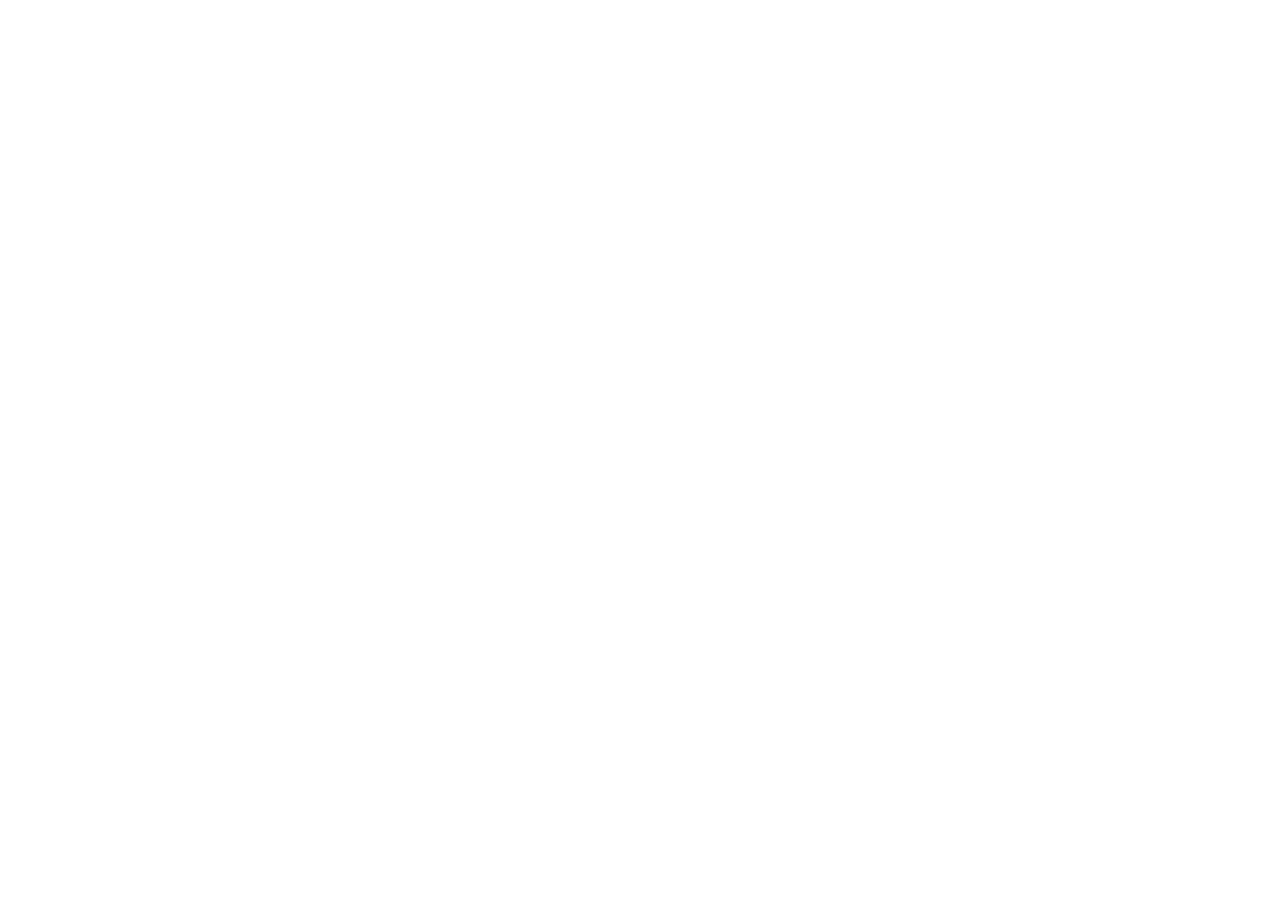
==== about.html @ 41bbe0c4 "done changes" ====
<!DOCTYPE html>
<html lang="en">
<head>
    <meta charset="UTF-8">
    <meta name="viewport" content="width=device-width, initial-scale=1.0">
    <title>Document</title>
</head>
<style>.flex-d{display: flex;}
    .dropdownmwnu{
        width: 100%;
        height: auto;
    }
    .contentBox{
        width: 100%;
        height: auto;
        }
    .rangeBox{
        width: 100%;
        height: auto;
        }
</style>
<body>
    
            <!-- <div class="rangeBox flex-d">
              <div id="minBox">
                <ul>
                  <li value="500000" textval="₹ 5 Lac">₹ 5 Lac</li>
                  <li value="1000000" textval="₹ 10 Lac">₹ 10 Lac</li>
                  <li value="1500000" textval="₹ 15 Lac">₹ 15 Lac</li>
                  <li value="2000000" textval="₹ 20 Lac">₹ 20 Lac</li>
                  <li value="2500000" textval="₹ 25 Lac">₹ 25 Lac</li>
                  <li value="3000000" textval="₹ 30 Lac">₹ 30 Lac</li>
                  <li value="4000000" textval="₹ 40 Lac">₹ 40 Lac</li>
                  <li value="5000000" textval="₹ 50 Lac">₹ 50 Lac</li>
                  <li value="6000000" textval="₹ 60 Lac">₹ 60 Lac</li>
                  <li value="7500000" textval="₹ 75 Lac">₹ 75 Lac</li>
                  <li value="9000000" textval="₹ 90 Lac">₹ 90 Lac</li>
                  <li value="10000000" textval="₹ 1 Cr.">₹ 1 Cr.</li>
                  <li value="12500000" textval="₹ 1.25 Cr.">
                    ₹ 1.25 Cr.
                  </li>
                  <li value="15000000" textval="₹ 1.5 Cr.">
                    ₹ 1.5 Cr.
                  </li>
                </ul>
              </div>
            

            <div id="maxBox">
              <ul>
                <li value="1000000" textval="₹ 10 Lac">₹ 10 Lac</li>
                <li value="1500000" textval="₹ 15 Lac">₹ 15 Lac</li>
                <li value="2000000" textval="₹ 20 Lac">₹ 20 Lac</li>
                <li value="2500000" textval="₹ 25 Lac">₹ 25 Lac</li>
                <li value="3000000" textval="₹ 30 Lac">₹ 30 Lac</li>
                <li value="4000000" textval="₹ 40 Lac">₹ 40 Lac</li>
                <li value="5000000" textval="₹ 50 Lac">₹ 50 Lac</li>
                <li value="6000000" textval="₹ 60 Lac">₹ 60 Lac</li>
                <li value="7500000" textval="₹ 75 Lac">₹ 75 Lac</li>
                <li value="9000000" textval="₹ 90 Lac">₹ 90 Lac</li>
                <li value="10000000" textval="₹ 1 Cr.">₹ 1 Cr.</li>
                <li value="12500000" textval="₹ 1.25 Cr.">
                  ₹ 1.25 Cr.
                </li>
                <li value="15000000" textval="₹ 1.5 Cr.">₹ 1.5 Cr.</li>
                <li value="15000000" textval="₹ 1.5 Cr.">₹ 5 Cr.</li>
              </ul>
            </div>
          </div> -->
          </div>
        </div>
      </div>
</body>
</html>
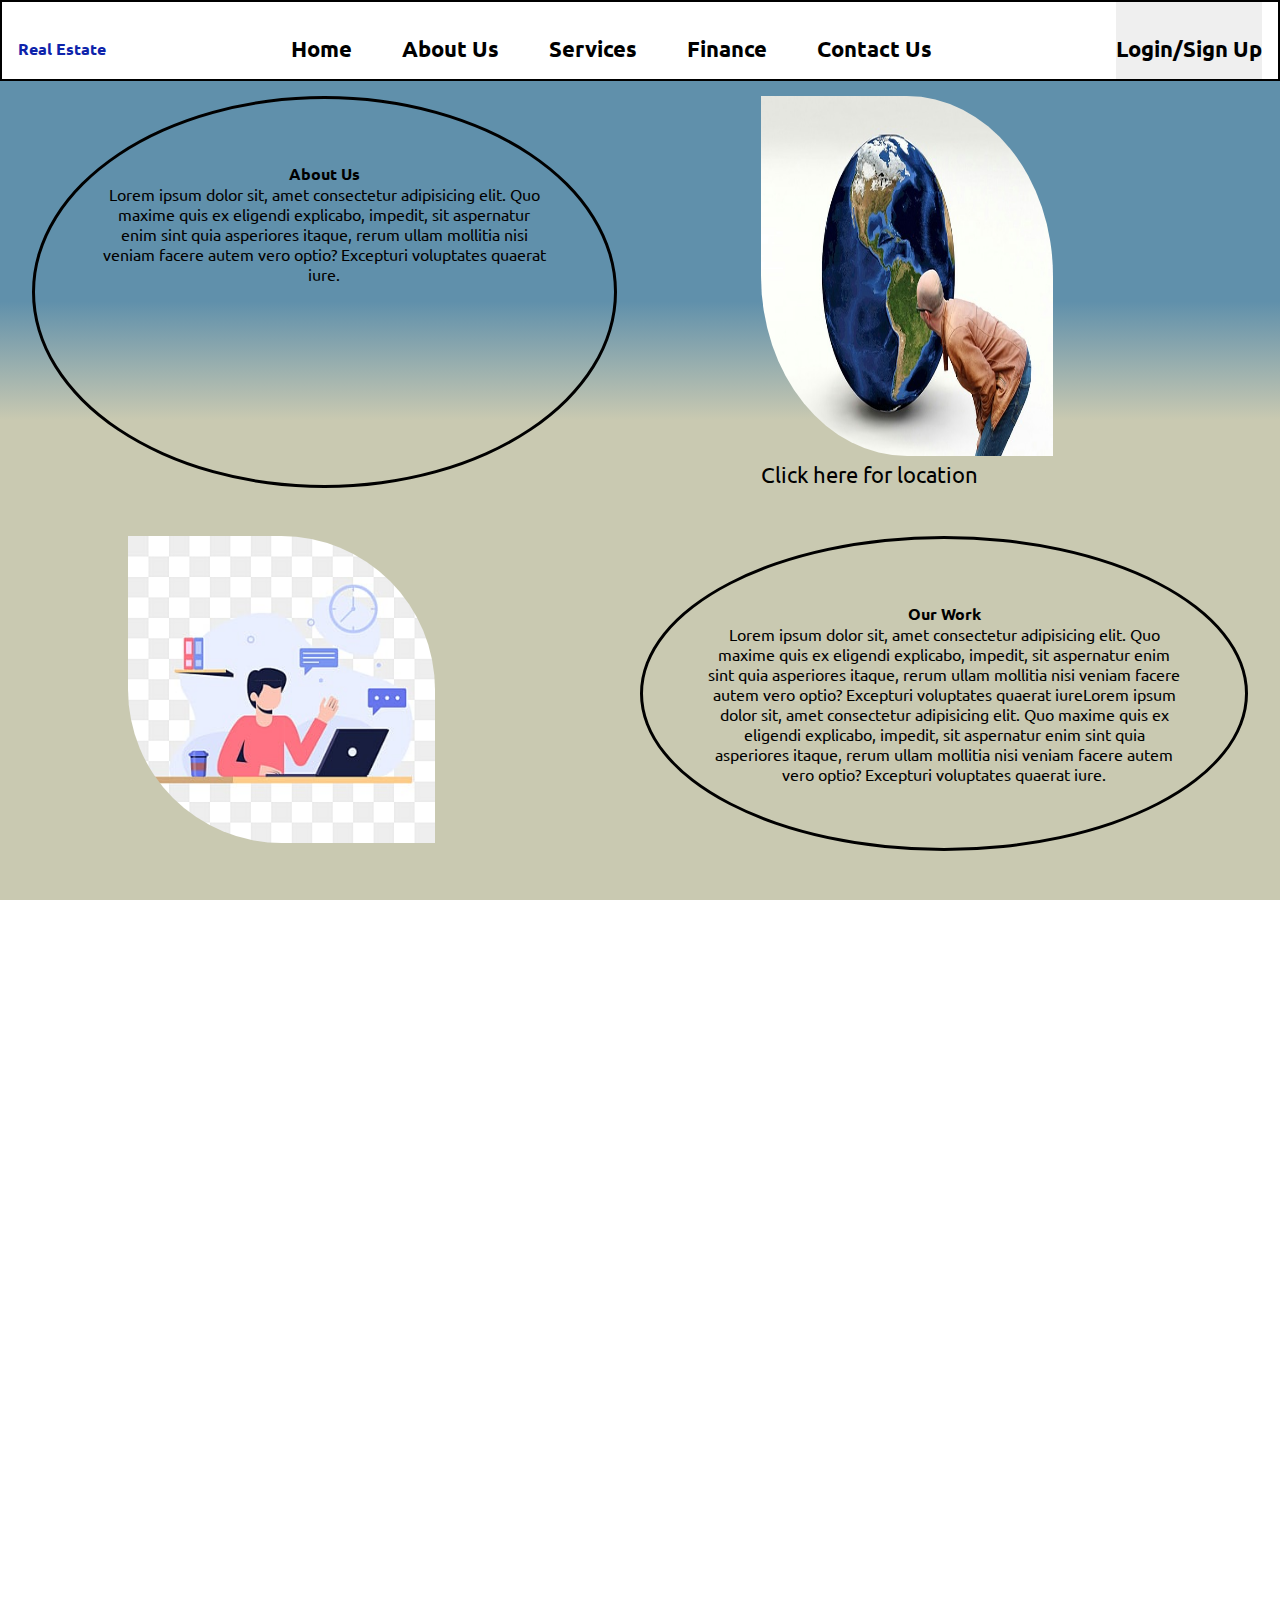
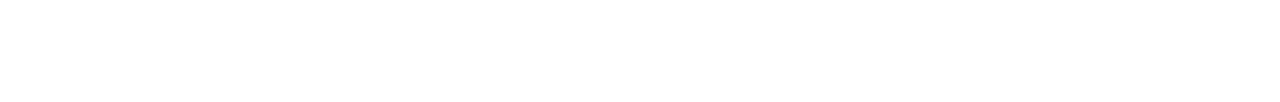
==== commit 75b934fb: "changed" ====
--- a/about.html
+++ b/about.html
@@ -1,74 +1,151 @@
 <!DOCTYPE html>
 <html lang="en">
+
 <head>
-    <meta charset="UTF-8">
-    <meta name="viewport" content="width=device-width, initial-scale=1.0">
-    <title>Document</title>
+  <meta charset="UTF-8" />
+  <meta name="viewport" content="width=device-width, initial-scale=1.0" />
+  <title>Real Estate</title>
+  <script src="script.js"></script>
+  <link rel="stylesheet" type="text/css" href="about.css" />
+
+  <link href="https://cdn.jsdelivr.net/npm/remixicon@3.5.0/fonts/remixicon.css" rel="stylesheet" />
+
+  <!-- google font link  -->
+  <!-- <link href="https://fonts.googleapis.com/css2?family=Work+Sans:wght@300;400;500;600;700;800&display=swap"
+        rel="stylesheet"> -->
+  <link href="https://cdn.jsdelivr.net/npm/bootstrap@5.3.1/dist/css/bootstrap.min.css" rel="stylesheet"
+    integrity="sha384-4bw+/aepP/YC94hEpVNVgiZdgIC5+VKNBQNGCHeKRQN+PtmoHDEXuppvnDJzQIu9" crossorigin="anonymous" />
 </head>
-<style>.flex-d{display: flex;}
-    .dropdownmwnu{
-        width: 100%;
-        height: auto;
-    }
-    .contentBox{
-        width: 100%;
-        height: auto;
-        }
-    .rangeBox{
-        width: 100%;
-        height: auto;
-        }
-</style>
+
 <body>
-    
-            <!-- <div class="rangeBox flex-d">
-              <div id="minBox">
-                <ul>
-                  <li value="500000" textval="₹ 5 Lac">₹ 5 Lac</li>
-                  <li value="1000000" textval="₹ 10 Lac">₹ 10 Lac</li>
-                  <li value="1500000" textval="₹ 15 Lac">₹ 15 Lac</li>
-                  <li value="2000000" textval="₹ 20 Lac">₹ 20 Lac</li>
-                  <li value="2500000" textval="₹ 25 Lac">₹ 25 Lac</li>
-                  <li value="3000000" textval="₹ 30 Lac">₹ 30 Lac</li>
-                  <li value="4000000" textval="₹ 40 Lac">₹ 40 Lac</li>
-                  <li value="5000000" textval="₹ 50 Lac">₹ 50 Lac</li>
-                  <li value="6000000" textval="₹ 60 Lac">₹ 60 Lac</li>
-                  <li value="7500000" textval="₹ 75 Lac">₹ 75 Lac</li>
-                  <li value="9000000" textval="₹ 90 Lac">₹ 90 Lac</li>
-                  <li value="10000000" textval="₹ 1 Cr.">₹ 1 Cr.</li>
-                  <li value="12500000" textval="₹ 1.25 Cr.">
-                    ₹ 1.25 Cr.
-                  </li>
-                  <li value="15000000" textval="₹ 1.5 Cr.">
-                    ₹ 1.5 Cr.
-                  </li>
-                </ul>
-              </div>
-            
+  <nav id="navbar">
+    <div class="left flex-d">
+      <img src="img/logo-removebg-preview.png" alt="" />
+      <h4>Real Estate</h4>
+    </div>
+    <ul>
+      <li><a href="index.html">Home</a></li>
+      <li><a href="about.html">About Us</a></li>
+      <li><a href="services.html">Services</a></li>
+      <li><a href="#">Finance</a></li>
+      <li><a href="contact.html">Contact Us</a></li>
+    </ul>
+    <button>
+      <ul>
+        <li><a href="sign.html">Login/Sign Up</a></li>
+      </ul>
+    </button>
+  </nav>
 
-            <div id="maxBox">
-              <ul>
-                <li value="1000000" textval="₹ 10 Lac">₹ 10 Lac</li>
-                <li value="1500000" textval="₹ 15 Lac">₹ 15 Lac</li>
-                <li value="2000000" textval="₹ 20 Lac">₹ 20 Lac</li>
-                <li value="2500000" textval="₹ 25 Lac">₹ 25 Lac</li>
-                <li value="3000000" textval="₹ 30 Lac">₹ 30 Lac</li>
-                <li value="4000000" textval="₹ 40 Lac">₹ 40 Lac</li>
-                <li value="5000000" textval="₹ 50 Lac">₹ 50 Lac</li>
-                <li value="6000000" textval="₹ 60 Lac">₹ 60 Lac</li>
-                <li value="7500000" textval="₹ 75 Lac">₹ 75 Lac</li>
-                <li value="9000000" textval="₹ 90 Lac">₹ 90 Lac</li>
-                <li value="10000000" textval="₹ 1 Cr.">₹ 1 Cr.</li>
-                <li value="12500000" textval="₹ 1.25 Cr.">
-                  ₹ 1.25 Cr.
-                </li>
-                <li value="15000000" textval="₹ 1.5 Cr.">₹ 1.5 Cr.</li>
-                <li value="15000000" textval="₹ 1.5 Cr.">₹ 5 Cr.</li>
-              </ul>
-            </div>
-          </div> -->
-          </div>
+  <section class="about">
+    <div class="r1 flex-d">
+      <div class="c1">
+        <h2>About Us</h2>
+        <p>Lorem ipsum dolor sit, amet consectetur adipisicing elit. Quo maxime quis ex eligendi explicabo, impedit, sit
+          aspernatur enim sint quia asperiores itaque, rerum ullam mollitia nisi veniam facere autem vero optio?
+          Excepturi voluptates quaerat iure.</p>
+      </div>
+      <div class="c2">
+      <a href="https://maps.app.goo.gl/x5fka8NT3PktqPkW7 " target="_blank">
+        <img style="height: 40vh;"  src="img/traveller-3213992_640 (3).jpg" alt="" srcset="">
+        <p>Click here for location</p>
+      </a>
+
+    </div>
+    </div>
+    <div class="r2 flex-d">
+      <div class="c2"><img src="img/work.jpg" alt=""></div>
+      <div class="c1">
+        <h2>Our Work</h2>
+        <p>Lorem ipsum dolor sit, amet consectetur adipisicing elit. Quo maxime quis ex eligendi explicabo, impedit, sit
+          aspernatur enim sint quia asperiores itaque, rerum ullam mollitia nisi veniam facere autem vero optio?
+          Excepturi voluptates quaerat iureLorem ipsum dolor sit, amet consectetur adipisicing elit. Quo maxime quis ex
+          eligendi explicabo, impedit, sit aspernatur enim sint quia asperiores itaque, rerum ullam mollitia nisi veniam
+          facere autem vero optio? Excepturi voluptates quaerat iure.</p>
+      </div>
+    </div>
+    <div class="r3">
+      <div id="heading">
+        <h2>Our Team</h2>
+      </div>
+      <div id="images">
+        <div class="khan">
+          <img src="img/team1.jpg" alt="" >
+          <h3>Shahrukh Khan</h3>
+        </div>
+        <div class="khan">
+          <img src="img/team2.jpg" alt="" >
+          <h3>Salman Khan</h3>
+        </div>
+        <div class="khan">
+          <img src="img/team3.webp" alt="" >
+          <h3>Aamir Khan</h3>
+        </div>
+        
+        
+
+      </div>
+
+
+    </div>
+
+  </section>
+
+  <footer class="footer">
+    <div class="row1 flex-d">
+      <div class="column1">
+        <h3>Contact Us</h3>
+        <a href="">
+          <i class="ri-map-pin-line"></i>&nbsp;&nbsp;Plot No. 27/A, Samta
+          Colony Vidhya Vihar, Convent School Road, behind S.P. Law College,
+          Biyani Nagar, Tukum, Chandrapur, Maharashtra 442401
+        </a>
+        <p>Email : xxxxx@gmail.com</p>
+        <p><i class="ri-smartphone-line"></i>&nbsp;&nbsp;+91 ***********</p>
+        <p><i class="ri-whatsapp-line"></i> &nbsp;&nbsp;+91 ***********</p>
+      </div>
+
+      <div class="column2">
+        <h3>General Links</h3>
+        <div class="anchor flex-d">
+          <a href="index.html">Home</a>
+          <a href="#">About Us</a>
+          <a href="#">Services</a>
+          <a href="#">Testimonials</a>
+          <a href="#">Finance</a>
         </div>
       </div>
+      <div class="column3">
+        <h3>Our Services</h3>
+        <div class="anchor flex-d">
+          <a href="#">Builders & Developers</a>
+          <a href="#">Buy Properties</a>
+          <a href="#">Finance Facilities</a>
+          <a href="#">Terms & Conditions</a>
+        </div>
+      </div>
+    </div>
+    <hr />
+    <div class="row2 flex-d">
+      <div class="companyname">
+        <p>
+          &copy; All Rights Reserved. <strong>Magical Umbrella Real Estate</strong>
+        </p>
+      </div>
+      <div class="sm">
+        <a href="#"><img src="img/instagram_1409946.png" alt=""></i></a>
+        <a href="#"><img src="img/facebook_733547.png" alt=""></i></a>
+        <a href="#"><img src="img/twitter_3256013.png" alt=""></a>
+        <a href="#"><img src="img/linkedin_3536505.png" alt=""></a>
+      </div>
+    </div>
+  </footer>
+
+  <script src="script.js"></script>
+  <script src="https://cdn.jsdelivr.net/npm/bootstrap@5.3.1/dist/js/bootstrap.bundle.min.js"
+    integrity="sha384-HwwvtgBNo3bZJJLYd8oVXjrBZt8cqVSpeBNS5n7C8IVInixGAoxmnlMuBnhbgrkm"
+    crossorigin="anonymous"></script>
+  </script>
 </body>
+
 </html>--- a/about.css
+++ b/about.css
@@ -0,0 +1,222 @@
+@import url("https://fonts.googleapis.com/css2?family=Ubuntu:ital,wght@0,300;0,400;0,500;0,700;1,300;1,400;1,500;1,700&display=swap");
+
+* {
+    padding: 0;
+    margin: 0;
+    box-sizing: border-box;
+    text-decoration: none;
+    list-style: none;
+    border: none;
+    outline: none;
+    scroll-behavior: smooth;
+
+    font-family: "Ubuntu", sans-serif;
+}
+
+html,
+body {
+    width: 100%;
+    height: 100%;
+    overflow-x: hidden;
+}
+
+.body {
+    width: 100%;
+}
+
+a {
+    font-size: 1.4rem;
+    text-decoration: none !important;
+    color: black !important;
+}
+
+.flex-d {
+    display: flex;
+}
+
+h2 {
+    font-size: 1rem;
+}
+
+:root {
+    --primary-color: (green);
+}
+
+/* navbar styling */
+#navbar {
+    width: 100%;
+    position: fixed;
+    height: 9vh;
+    color: black;
+    display: flex;
+    padding-right: 1rem;
+    justify-content: space-between;
+    border: 2px solid black;
+    background-color: #fff;
+    z-index: 1000;
+}
+
+.left img {
+    width: auto;
+    padding-left: 1rem;
+}
+
+.left h4 {
+    padding-top: 15px;
+    align-self: center;
+    color: rgb(14, 35, 171);
+}
+
+nav ul {
+    margin-top: 1rem;
+    /* background-color: black; */
+    display: flex;
+    align-items: center;
+    gap: 50px;
+}
+
+nav ul {
+    font-weight: 1000;
+    font-size: 22px;
+    color: black;
+    text-decoration: none;
+}
+
+nav ul a:hover {
+    background-color: black;
+    color: white !important;
+    border-radius: 5PX;
+    text-decoration: none;
+    cursor: pointer;
+}
+
+
+/* styling for section about */
+
+.about{
+    display: flex;
+    flex-direction: column;
+    gap: 3rem;
+    width: 100%;
+    height: auto;
+    margin-top: 4rem;
+    padding: 2rem;
+    background-image: linear-gradient(rgb(96, 144, 171) 20%, rgb(201, 201, 177) 30%);
+}
+.r1{
+    gap: 3rem;
+    max-width: 100%;
+    height: auto;
+    /* border: 2px solid black; */
+}
+.c1{
+    text-align: center;
+    width: 50%;
+    border: 3px solid black;
+    padding: 4rem;
+    border-radius: 50%;
+}
+
+.c2{
+    width: 50%;
+    padding-left: 6rem;
+}
+
+.c2 img{
+    width: 60%; 
+    border-top-right-radius: 50%;
+    border-bottom-left-radius: 50%;
+}
+#heading{
+    display: flex;
+    justify-content: center;
+}
+ #images {
+    display: flex;
+    justify-content: space-around;
+    width: 100%;
+    height: auto;
+ }
+ .khan{
+    width: 20%;
+    height: auto;
+ }
+  
+  #images .khan h3{
+    padding-left: 4rem;
+  }
+  #images .khan img{
+    width: 100%;
+    height: 30vh;
+    border: 2px solid transparent;
+    border-radius: 50%;
+  }
+
+
+
+/* styling for footer */
+.footer {
+    color: white;
+    width: 100%;
+    height: auto;
+    background-color: rgba(0, 0, 0, 0.819);
+}
+
+.row1 {
+    justify-content: space-between;
+    padding: 3rem;
+}
+
+.column1 {
+    color: #fff;
+    width: 20%;
+}
+
+.column1 p {
+    margin-top: 15px;
+}
+
+.column1 a {
+    color: #fff !important;
+}
+
+.anchor {
+    flex-direction: column;
+    text-align: center;
+}
+
+.column3 {
+    text-align: center;
+}
+
+.anchor a {
+    color: white !important;
+}
+
+a:hover {
+    color: black !important;
+}
+
+.row2 {
+    justify-content: space-between;
+    padding-right: 4rem;
+    padding-left: 4rem;
+}
+
+.row2 i {
+    color: white;
+    font-size: 20px;
+}
+
+.companyname {
+    font-size: 15px;
+    text-align: center;
+}
+
+.sm {
+    display: block;
+}
+
+.sm a img {
+    width: 2vw;
+}